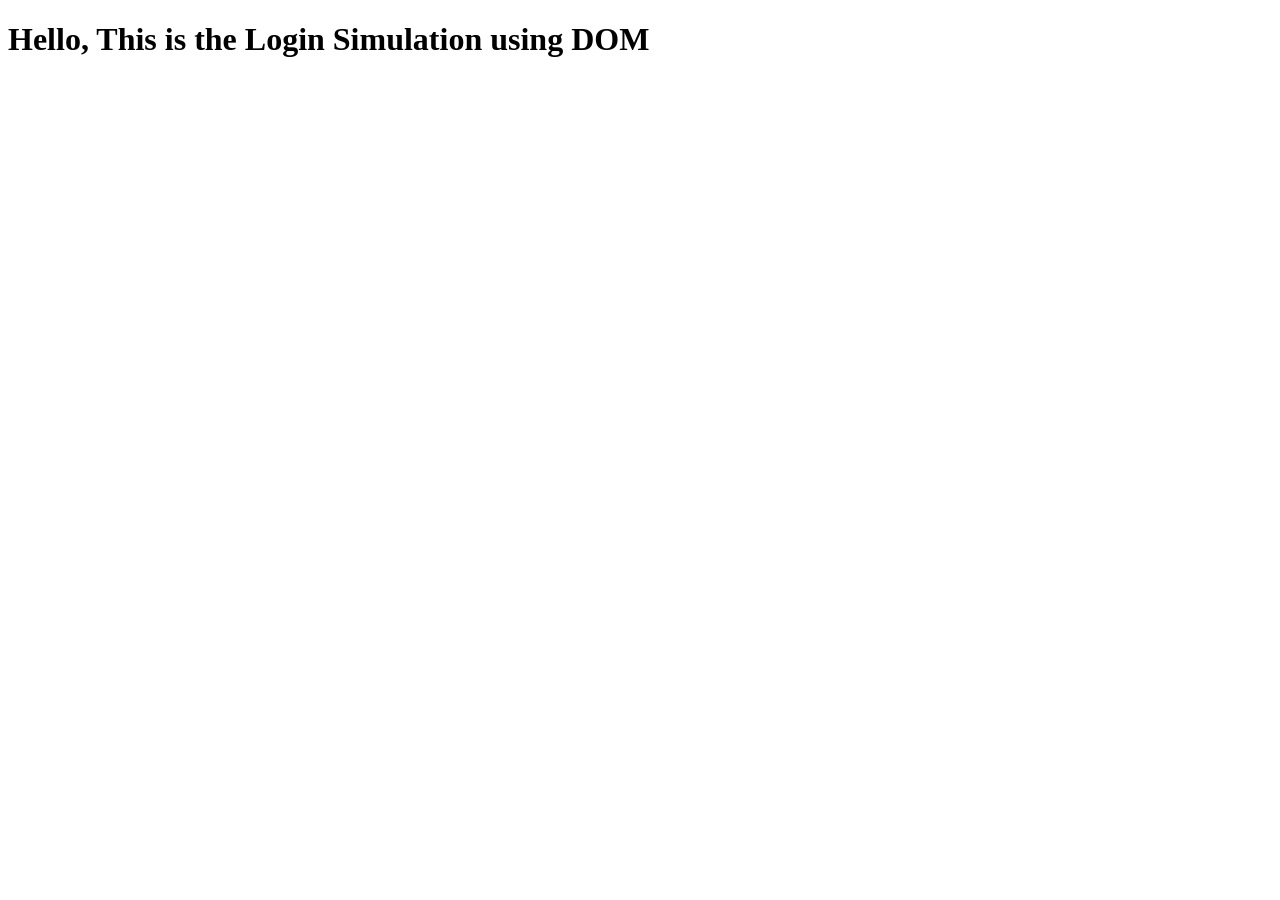
==== index.html @ 843921da "First Starting HTML File" ====
<!DOCTYPE html>
<html lang="en">
<head>
    <meta charset="UTF-8">
    <meta name="viewport" content="width=device-width, initial-scale=1.0">
    <title>Form Simulation</title>
</head>
<body>
    <div class="form-login">
        <h1>Hello, This is the Login Simulation using DOM</h1>
    </div>
</body>
</html>
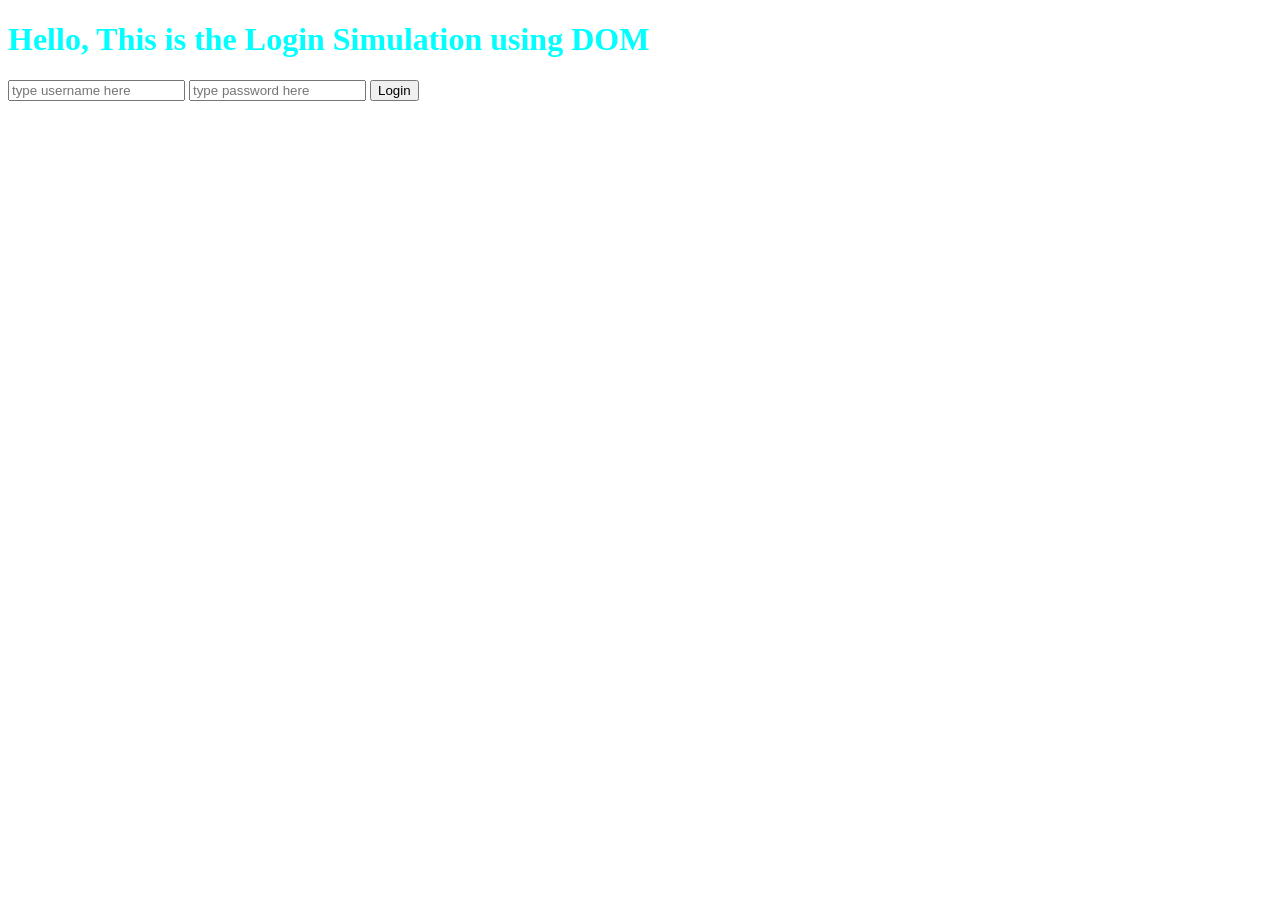
==== commit 5e9c4675: "Added form to input username and password" ====
--- a/index.html
+++ b/index.html
@@ -3,11 +3,18 @@
 <head>
     <meta charset="UTF-8">
     <meta name="viewport" content="width=device-width, initial-scale=1.0">
+    <link rel="stylesheet" href="./public/css/styles.css"/>
     <title>Form Simulation</title>
 </head>
 <body>
     <div class="form-login">
+
         <h1>Hello, This is the Login Simulation using DOM</h1>
+        <input type="text" id="username" placeholder="type username here" /> 
+        <input type="password" id="password" placeholder="type password here" />
+        <button id="loginButton">Login</button>
+
     </div>
+    <script src="./public/script/script.js"></script>
 </body>
 </html>
--- a/public/css/styles.css
+++ b/public/css/styles.css
@@ -0,0 +1,3 @@
+h1 {
+    color: aqua;
+}
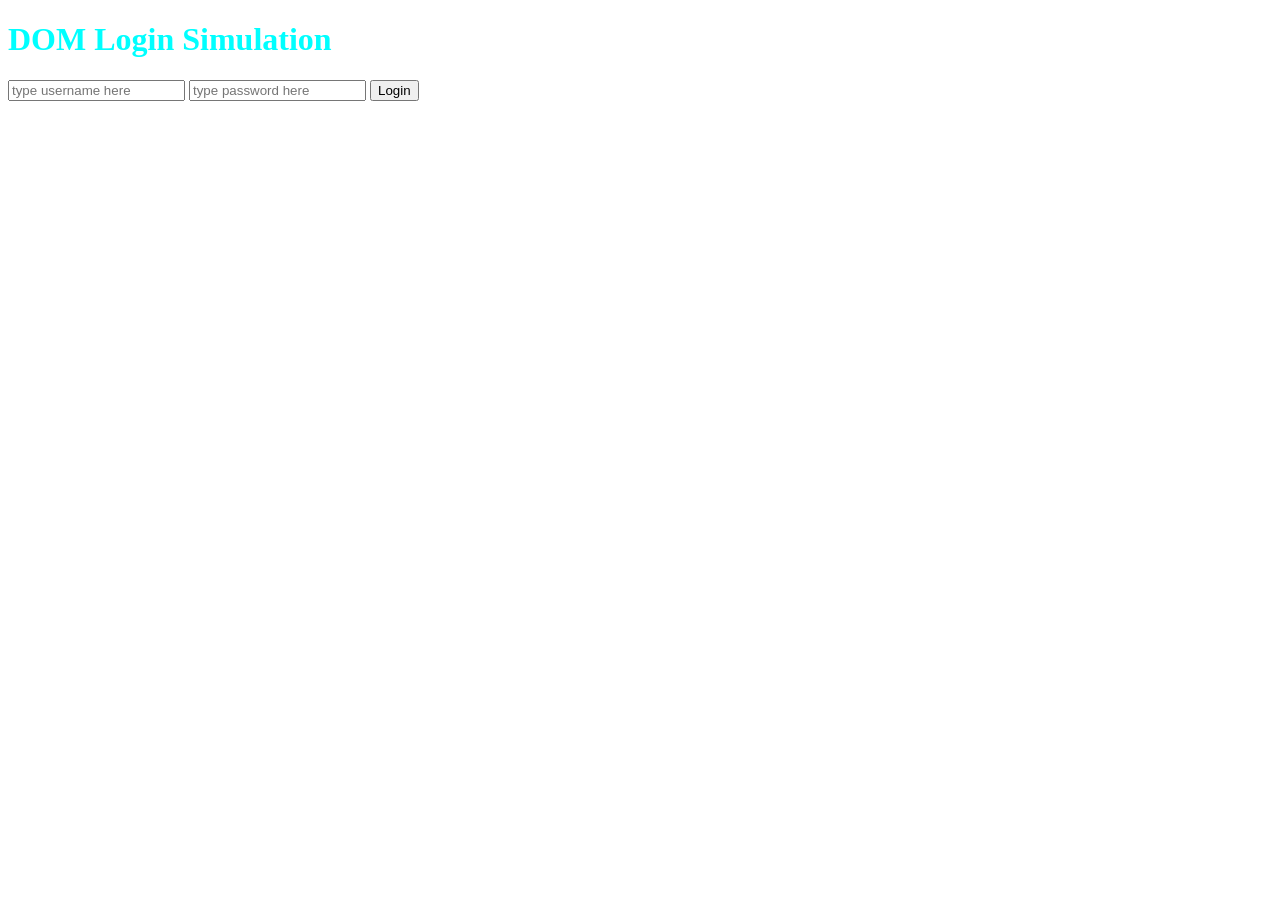
==== commit 16664b6e: "Added font google link to the project" ====
--- a/index.html
+++ b/index.html
@@ -3,18 +3,27 @@
 <head>
     <meta charset="UTF-8">
     <meta name="viewport" content="width=device-width, initial-scale=1.0">
+    <link rel="stylesheet" href="./public/css/style.css">
+    <link rel="preconnect" href="https://fonts.googleapis.com">
+    <link rel="preconnect" href="https://fonts.gstatic.com" crossorigin>
+    
     <link rel="stylesheet" href="./public/css/styles.css"/>
     <title>Form Simulation</title>
 </head>
 <body>
-    <div class="form-login">
-
-        <h1>Hello, This is the Login Simulation using DOM</h1>
-        <input type="text" id="username" placeholder="type username here" /> 
-        <input type="password" id="password" placeholder="type password here" />
-        <button id="loginButton">Login</button>
-
-    </div>
+    <main>
+        <div id="content">
+            <h1>DOM Login Simulation</h1>
+            <article class="form-login">
+                   
+                    <input type="text" id="username" placeholder="type username here" /> 
+                    <input type="password" id="password" placeholder="type password here" />
+                    <button id="loginButton">Login</button>
+    
+            </article>
+        </div>
+    </main>
+    
     <script src="./public/script/script.js"></script>
 </body>
 </html>
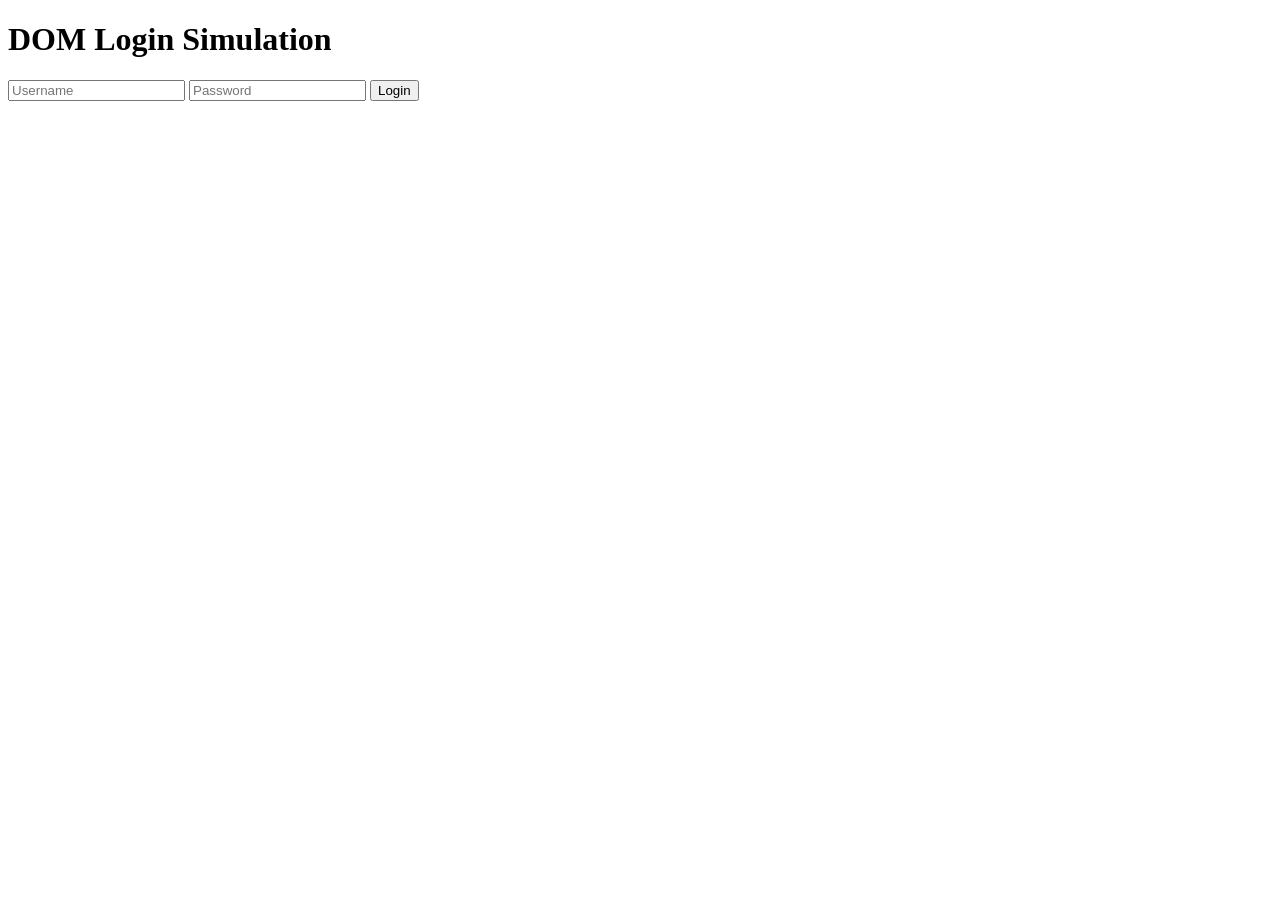
==== commit 715a70f8: "Fixed" ====
--- a/index.html
+++ b/index.html
@@ -6,24 +6,24 @@
     <link rel="stylesheet" href="./public/css/style.css">
     <link rel="preconnect" href="https://fonts.googleapis.com">
     <link rel="preconnect" href="https://fonts.gstatic.com" crossorigin>
-    
-    <link rel="stylesheet" href="./public/css/styles.css"/>
+    <link rel="stylesheet" href="../css/styles.css">
     <title>Form Simulation</title>
 </head>
 <body>
     <main>
         <div id="content">
-            <h1>DOM Login Simulation</h1>
+            <h1 class="h1-after">DOM Login Simulation</h1>
             <article class="form-login">
                    
-                    <input type="text" id="username" placeholder="type username here" /> 
-                    <input type="password" id="password" placeholder="type password here" />
+                    <input type="text" id="username" placeholder="Username" /> 
+                    <input type="password" id="password" placeholder="Password" />
                     <button id="loginButton">Login</button>
     
             </article>
+            <p id="notif"></p>
         </div>
     </main>
     
-    <script src="./public/script/script.js"></script>
+    <script src="../script/script.js"></script>
 </body>
 </html>
